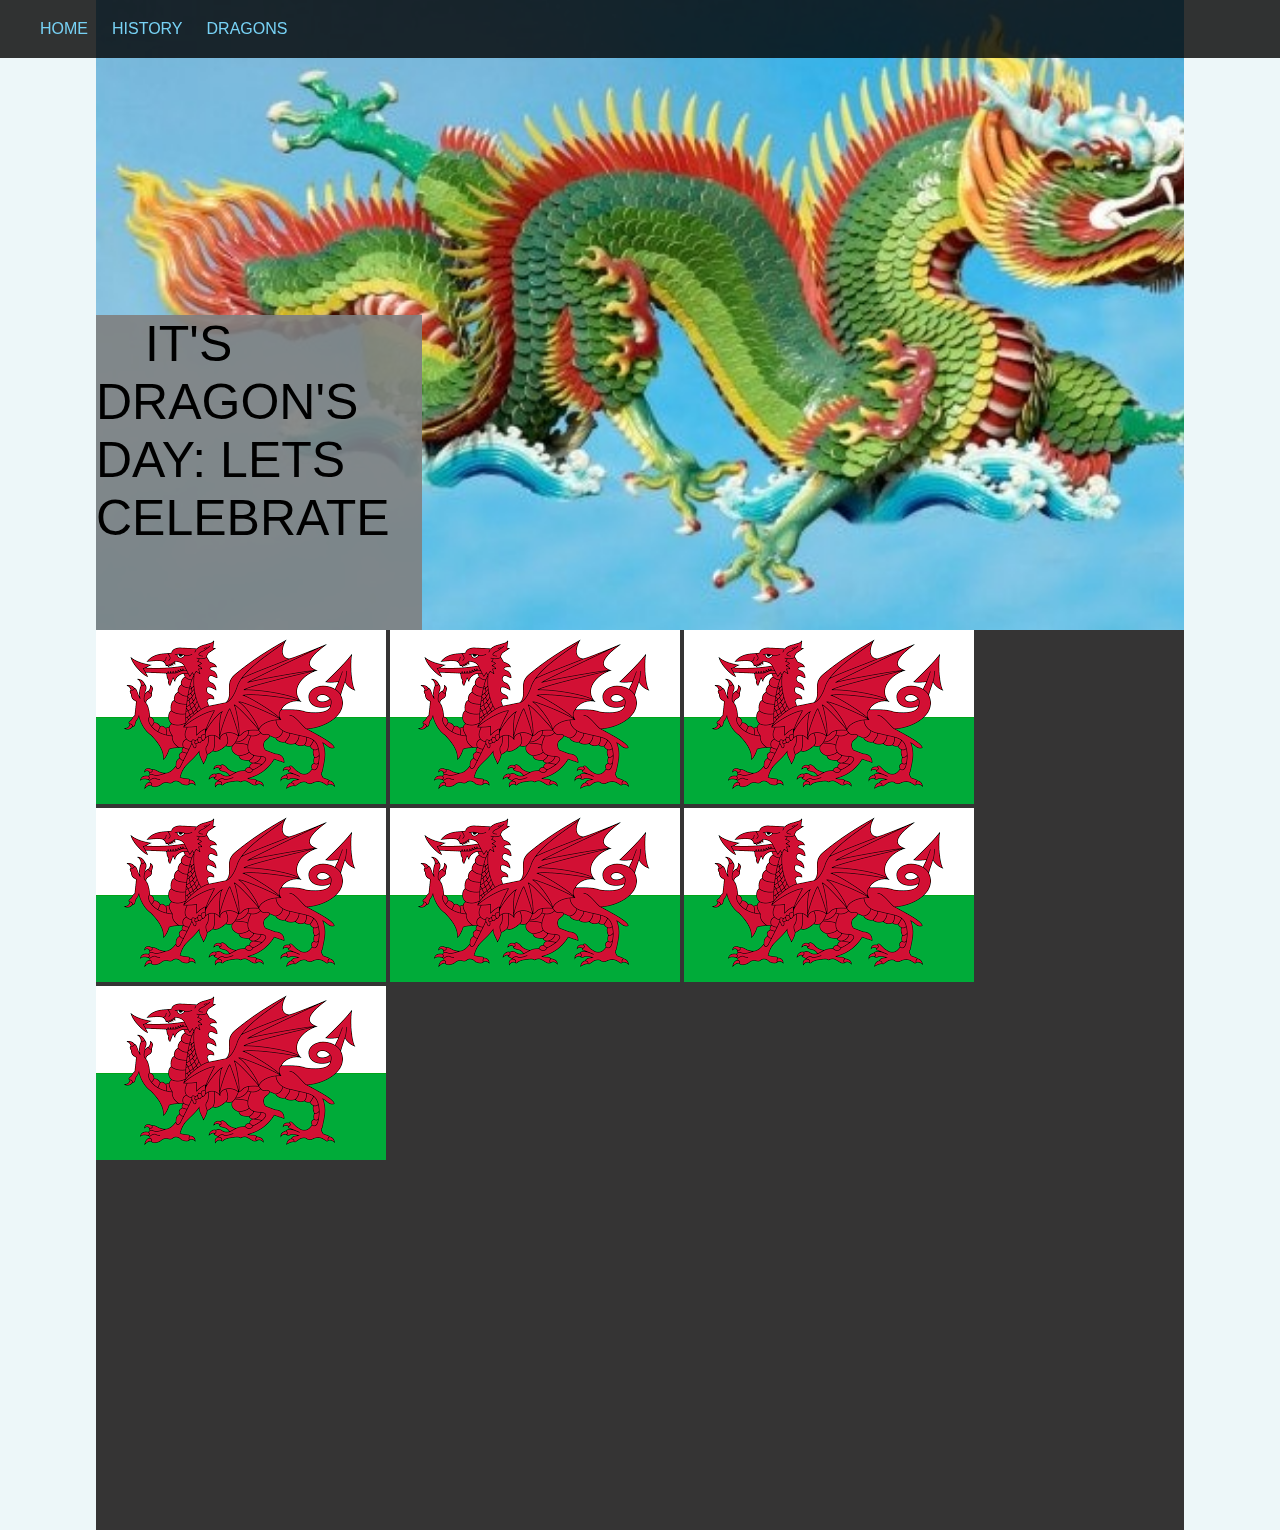
==== Dragons/dragons.html @ 165055a5 "First commit" ====
<html>
<head>
	<title>Dragon Tribute</title>
	<link rel="stylesheet" type="text/css" href="style.css">
</head>
<body>
	<div class="container">
		<div class="navi">
			<nav>
				<ul>
					<a href="index.html"><li>HOME</li></a>
					<a href="history.html"><li>HISTORY</li></a>
					<a href="#"><li>DRAGONS</li></a>
				</ul>
			</nav>
		</div>
	<div class="sub_con">
		<div class="header">
			<div class="header_lcontent">
				<span>  IT'S DRAGON'S DAY: LETS CELEBRATE</span>
			</div>
			
			</div>

		<div class="content">
			<img src="img/dragon.png">
			<img src="img/dragon.png">
			<img src="img/dragon.png">
			<img src="img/dragon.png">
			<img src="img/dragon.png">
			<img src="img/dragon.png">
			<img src="img/dragon.png">
			
		</div>
		
		<div class="footer">
			
		</div>

</div>
	</div>

</body>
</html>
---- Dragons/style.css ----
*{padding:0px; margin: 0px;}


.container{background-color: #edf7f9}

.sub_con{width: 85%;
height: auto;
margin:auto;}

.navi{background-color: hsla(0,0%,0%,0.8);
	font-style: "Helvetica Neue";
	position:fixed;
	z-index: 1;
	width: 100%}

ul {padding:20px;
 }

li {display: inline;
padding-left: 20px;
font-family: Helvetica;
color: #77d1f4;
}

a {text-decoration: none;}
a:hover {color:white;}


.header{height:70%;
	width:100%;
	background-image: url("img/dragonmain.jpg");
background-size: cover;}

.header_rcontent{float: left;width: 55%;
				height:50%;
				background-color: hsla(180,100%,50%,0.1);
				position:relative;
				box-sizing: border-box;
				top:50%;

}
.header_lcontent{float: left;width: 30%;
				height:50%;
				background-color: hsla(0,0%,50%,0.9);
				position:relative;
				top:50%; 

}

 span {font-family: "Oxygen", sans-serif;
		font-size: 50px;
		padding:5%;
		margin:10%;}

.content{height:100%;
 	width:100%;
 	background-color:#353434;
}

p{font-family: Tahoma;
font-size: 14px;
margin:2%;
color:white;
}

h1{
	font-family: Tahoma;
font-size: 14px;
margin:2%;
color:white;
}
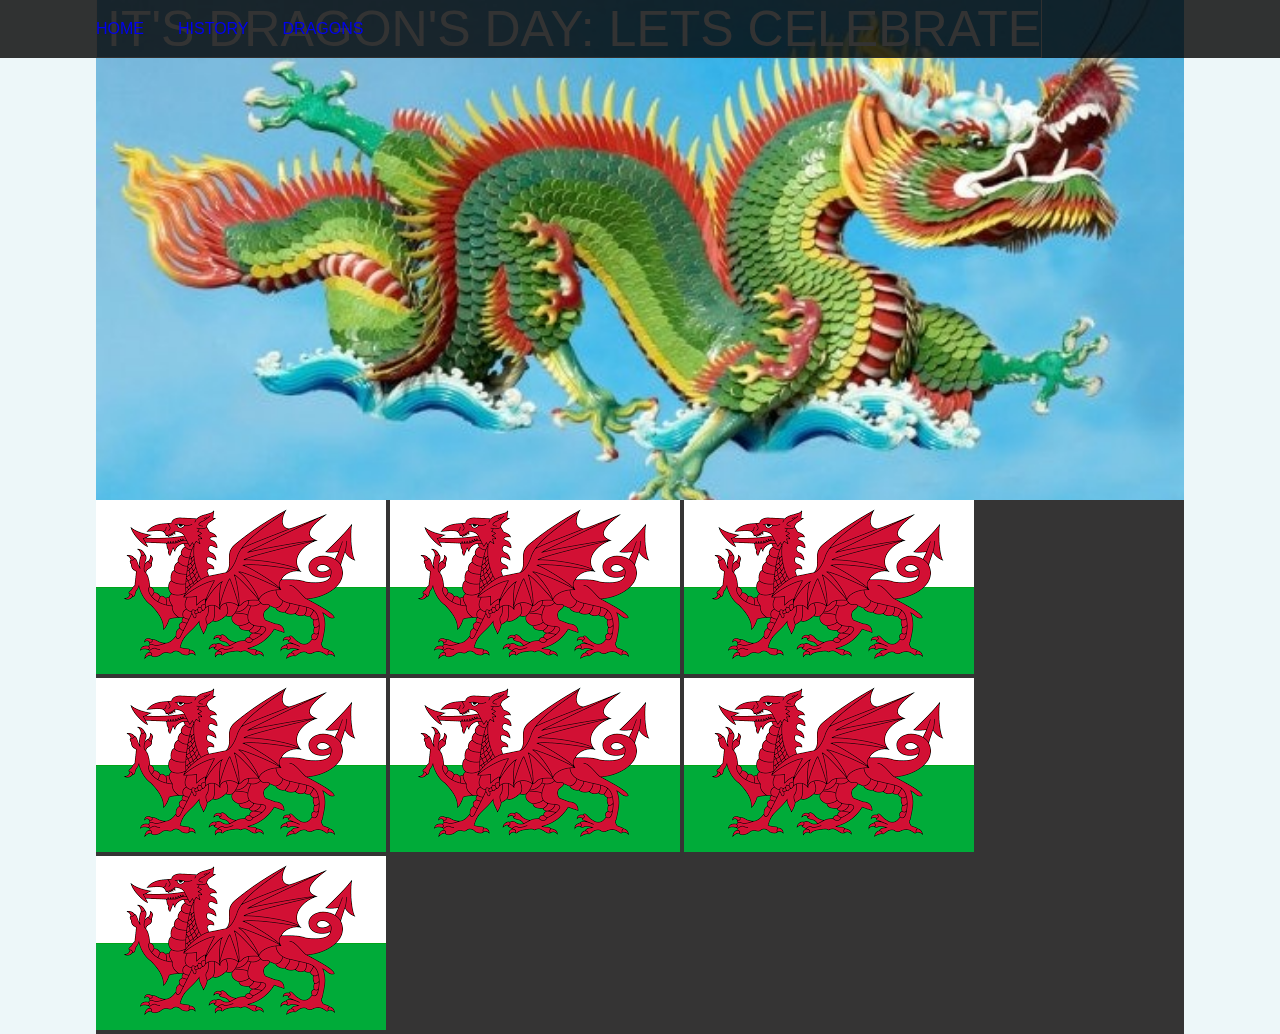
==== commit cd2c3d1c: "very few updates" ====
--- a/Dragons/dragons.html
+++ b/Dragons/dragons.html
@@ -1,3 +1,4 @@
+<!DOCTYPE html >
 <html>
 <head>
 	<title>Dragon Tribute</title>
@@ -6,21 +7,19 @@
 <body>
 	<div class="container">
 		<div class="navi">
-			<nav>
-				<ul>
-					<a href="index.html"><li>HOME</li></a>
-					<a href="history.html"><li>HISTORY</li></a>
-					<a href="#"><li>DRAGONS</li></a>
-				</ul>
-			</nav>
+			<ul>
+				<li><a href="index.html">HOME</a></li>
+				<li><a href="history.html">HISTORY</a></li>
+				<li><a href="#">DRAGONS</a></li>
+			</ul>
 		</div>
+
 	<div class="sub_con">
 		<div class="header">
-			<div class="header_lcontent">
-				<span>  IT'S DRAGON'S DAY: LETS CELEBRATE</span>
+			<div class="h">  IT'S DRAGON'S DAY: LETS CELEBRATE
 			</div>
 			
-			</div>
+		</div>
 
 		<div class="content">
 			<img src="img/dragon.png">
@@ -37,8 +36,8 @@
 			
 		</div>
 
+	</div>
 </div>
-	</div>
 
 </body>
 </html>--- a/Dragons/style.css
+++ b/Dragons/style.css
@@ -1,56 +1,51 @@
 *{padding:0px; margin: 0px;}
 
 
-.container{background-color: #edf7f9}
+.container{
+	background-color: #edf7f9}
 
-.sub_con{width: 85%;
-height: auto;
-margin:auto;}
+.sub_con{
+	width: 85%;
+	margin:auto;}
 
-.navi{background-color: hsla(0,0%,0%,0.8);
+.navi{
+	background-color: hsla(0,0%,0%,0.8);
 	font-style: "Helvetica Neue";
-	position:fixed;
-	z-index: 1;
-	width: 100%}
+	position: fixed;
+	width: 100%;
+	}
 
-ul {padding:20px;
+ul {padding:20px 0 20px 0;
+	margin-left: 7.5%;
+	box-sizing: border-box;
  }
 
-li {display: inline;
-padding-left: 20px;
-font-family: Helvetica;
-color: #77d1f4;
+li {
+	display: inline-block;
+	padding-right: 30px;
+	font-family: Helvetica;
+	color: #77d1f4;
 }
 
-a {text-decoration: none;}
+ul li a {text-decoration: none;}
 a:hover {color:white;}
 
 
-.header{height:70%;
+.header{
 	width:100%;
+	height: 500px;
 	background-image: url("img/dragonmain.jpg");
-background-size: cover;}
-
-.header_rcontent{float: left;width: 55%;
-				height:50%;
-				background-color: hsla(180,100%,50%,0.1);
-				position:relative;
-				box-sizing: border-box;
-				top:50%;
-
-}
-.header_lcontent{float: left;width: 30%;
-				height:50%;
-				background-color: hsla(0,0%,50%,0.9);
-				position:relative;
-				top:50%; 
-
+	background-size: cover;
 }
 
- span {font-family: "Oxygen", sans-serif;
+ .h{font-family: "Oxygen", sans-serif;
 		font-size: 50px;
-		padding:5%;
-		margin:10%;}
+		color:#ffffff;
+		display: inline;
+		padding: 500px 0 0 10px;
+		border:1px solid #eeeeee;
+
+		}
 
 .content{height:100%;
  	width:100%;
